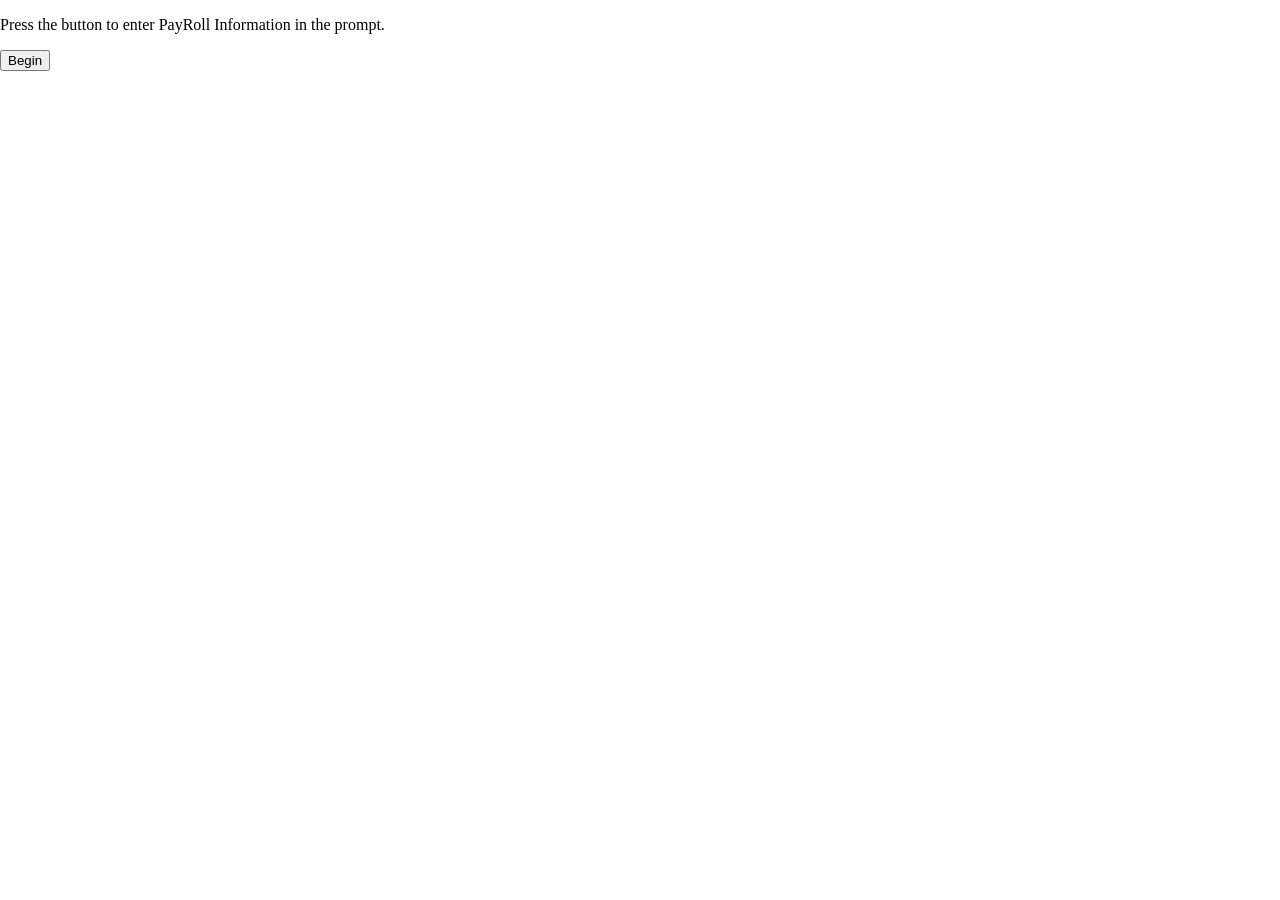
==== index.html @ 1672c8dc "Finished part 1. Need some work on part 2 and part 3." ====
<!DOCTYPE HTML>
<html>

<head>
    <meta charset="UTF-8">
    <title>Random Form</title>
    <style>
        body {
            margin-right: auto;
            margin-left: auto;
        }
    </style>
    <script>
        function calculatePay(hoursWorked) {
            if (hoursWorked <= 40) {
                return hoursWorked * 15;
            } else {
                return (40 * 15) + ((hoursWorked - 40) * 1.5 * 15);
            }
        }

        function displayPayroll() {
            var arr = [];
            var i = 1;

            while (true) {
                var hours = prompt("Enter Number of hours worked for the week by Employee #" + (i) + ": \n" + "Please Enter -1 when you are finished.", 0);

                hours = parseInt(hours);

                if (hours == -1) {
                    break;
                }
                arr.push(hours);
                i++;
            }

            document.write("<table border=1");

            document.write("<tr>");
            document.write("<td> Employee # </td>");
            document.write("<td> Hours Worked </td>");
            document.write("<td> Gross Pay(in $) </td>");
            document.write("</tr>");

            for (i = 0; i < arr.length; i++) {
                document.write("<tr>");
                document.write("<td>" + (i + 1) + "</td>");
                document.write("<td>" + arr[i] + "</td>");
                document.write("<td>" + calculatePay(arr[i]).toFixed(3) + "</td>");
                document.write("</tr>");
            }

            document.write("</table>");
            document.write('Matching Game'.link('matching_game.html'));
        }
    </script>

</head>

<body>
    <p>Press the button to enter PayRoll Information in the prompt.</p>
    <input type="button" onclick="displayPayroll()" value="Begin">
</body>

</html>
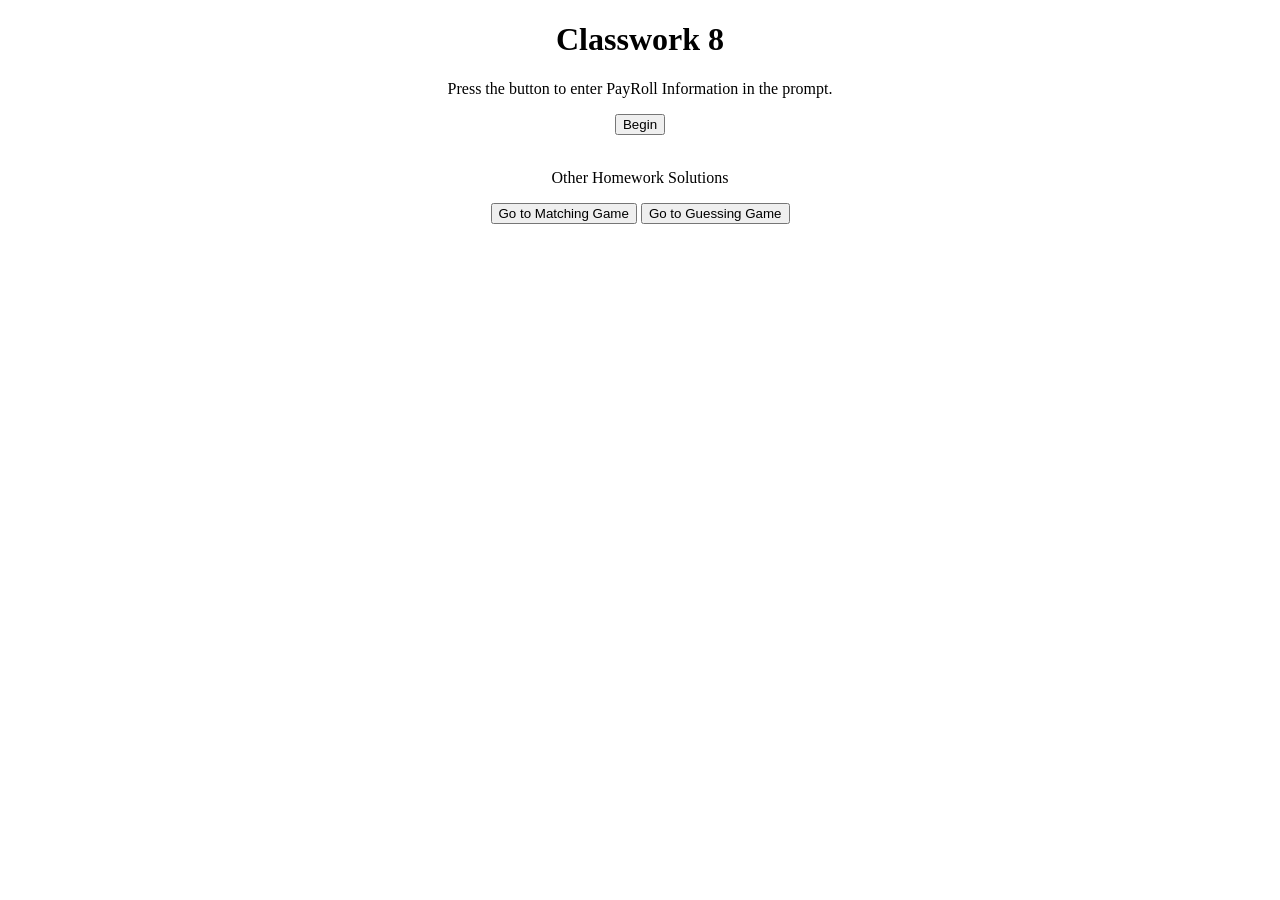
==== commit f4be80f7: "Finished Guessing game, updated matching game and index." ====
--- a/index.html
+++ b/index.html
@@ -3,64 +3,37 @@
 
 <head>
     <meta charset="UTF-8">
-    <title>Random Form</title>
+    <title>PayRoll Form</title>
     <style>
-        body {
+        h1,
+        div {
+            text-align: center;
+            margin-left: auto;
             margin-right: auto;
-            margin-left: auto;
+        }
+        
+        button:hover {
+            background-color: #ffd700;
+            color: black;
+            transition: 0.5s;
         }
     </style>
-    <script>
-        function calculatePay(hoursWorked) {
-            if (hoursWorked <= 40) {
-                return hoursWorked * 15;
-            } else {
-                return (40 * 15) + ((hoursWorked - 40) * 1.5 * 15);
-            }
-        }
-
-        function displayPayroll() {
-            var arr = [];
-            var i = 1;
-
-            while (true) {
-                var hours = prompt("Enter Number of hours worked for the week by Employee #" + (i) + ": \n" + "Please Enter -1 when you are finished.", 0);
-
-                hours = parseInt(hours);
-
-                if (hours == -1) {
-                    break;
-                }
-                arr.push(hours);
-                i++;
-            }
-
-            document.write("<table border=1");
-
-            document.write("<tr>");
-            document.write("<td> Employee # </td>");
-            document.write("<td> Hours Worked </td>");
-            document.write("<td> Gross Pay(in $) </td>");
-            document.write("</tr>");
-
-            for (i = 0; i < arr.length; i++) {
-                document.write("<tr>");
-                document.write("<td>" + (i + 1) + "</td>");
-                document.write("<td>" + arr[i] + "</td>");
-                document.write("<td>" + calculatePay(arr[i]).toFixed(3) + "</td>");
-                document.write("</tr>");
-            }
-
-            document.write("</table>");
-            document.write('Matching Game'.link('matching_game.html'));
-        }
-    </script>
-
+    <script src=index.js></script>
 </head>
 
 <body>
-    <p>Press the button to enter PayRoll Information in the prompt.</p>
-    <input type="button" onclick="displayPayroll()" value="Begin">
+    <h1>Classwork 8</h1>
+    <div class="disp">
+        <p>Press the button to enter PayRoll Information in the prompt.</p>
+        <button onclick="displayPayroll()"> Begin </button>
+    </div>
+
+    <div class="hwLinks">
+        <br>
+        <p> Other Homework Solutions </p>
+        <button onclick="document.location='matching_game.html'">Go to Matching Game</button>
+        <button onclick="document.location='guessing_game.html'">Go to Guessing Game</button>
+    </div>
 </body>
 
 </html>
